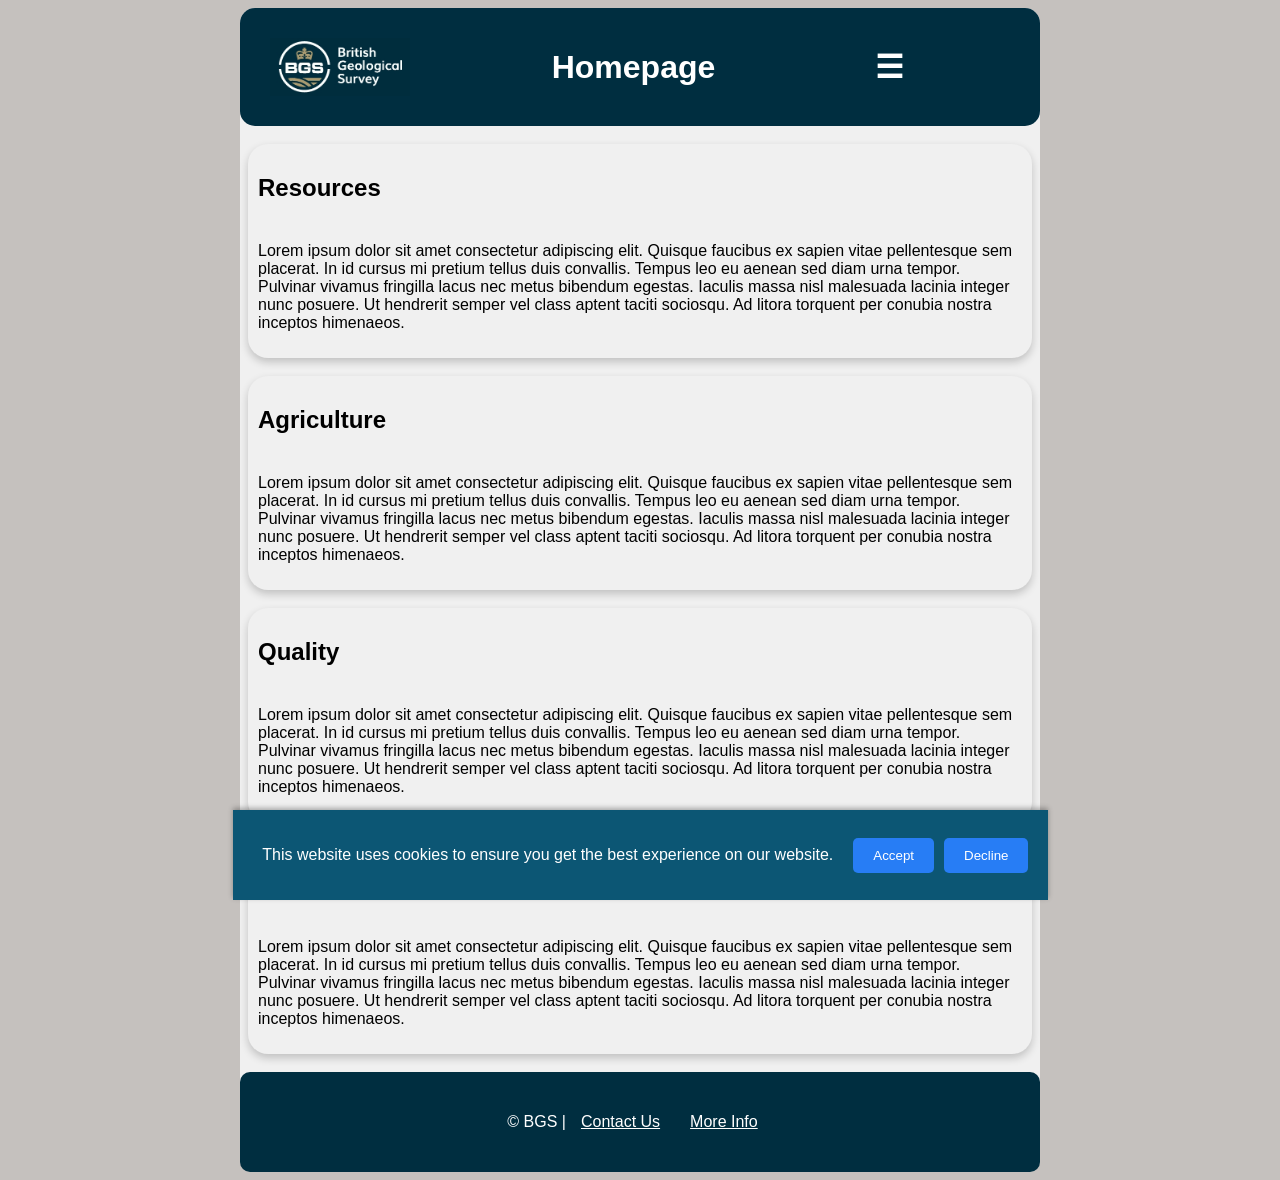
==== index.html @ 1628b3cd "New page that allows for feedback to be sent to my email" ====
<!doctype html>
<html lang="en">
    <head>
        <meta charset="UTF-8" />
        <meta name="viewport" content="width=device-width, initial-scale=1.0" />
        <link rel="preconnect" href="https://fonts.googleapis.com" />
        <link rel="preconnect" href="https://fonts.gstatic.com" crossorigin />
        <link
            href="https://fonts.googleapis.com/css2?family=Libre+Baskerville:ital,wght@0,400..700;1,400..700&display=swap"
            rel="stylesheet"
        />
        <link

        />
        <link rel="stylesheet" href="stylesheet/index.css" />
        <title>Ground Conditions</title>
    </head>
    <body>
        <main>
            <div id="scrollfollow">
                <div id="header">
                    <img id="smallLogo" src="images/bgsLogoCompact.png" alt="The BGSLogo" />
                    <img id="logo" src="images/bgsLogo.jpeg" alt="The BGSLogo" />
                    <h1>Homepage</h1>
                    <label for='menu' tabindex="0">
                        ☰
                    </label>
                </div>
                <nav>
                    <input id='menu' type='checkbox' />
                    <div id="nav-links">
                        <a href="index.html"></a>
                        <a href="resources.html"></a>
                        <a href="agriculture.html"></a>
                        <a href="quality.html"></a>
                        <a href="impacts.html"></a>
                        <a href="feedback.html"></a>
                    </div>
                </nav>
            </div>
            <br />
            <div id="resources">
                <h2>Resources</h2>
                <p>
                </p>
            </div>
            <br />
            <div id="agriculture">
                <h2>Agriculture</h2>
                <p>
                </p>
            </div>
            <br>
            <div id="quality">
                <h2>Quality</h2>
                <p>
                </p>
            </div>
            <br />
            <div id="impacts">
                <h2>Impacts</h2>
                <p>
                </p>
            </div>
            <br />
            <div id="footer">
                <footer>
                    <p>
                        &copy; BGS | <a href="">Contact Us</a>
                        <a href="">More Info</a>
                    </p>
                </footer>
            </div>
            <div id="cookieBanner">
                <p>This website uses cookies to ensure you get the best experience on our website.</p>
                <button id="acceptCookies">Accept</button>
                <button id="declineCookies">Decline</button>
            </div>
        </main>
        <script src="JS/index.js"></script>
    </body>
</html>
---- stylesheet/index.css ----
:root {
    --blue: #277df5;
    --red: #f52727;
    --green: #1e6e2d;
    --yellow: #e1ed4a;
    --light-blue: #4ae2ed;
    --black: #000000;
    --white: #ffffff;
    --orange: #ff7700;
    --brown: #8a4203;
    --primary-background: #6d8a66;
    --secondary-background: #c5c1be;
    --tertiary-background: #0c5674;
    --primary-foreground: #f7f7f7;
    --secondary-foreground: #000000;
    --tertiary-foreground: #294d3a;
    --stone: #AD9C70;
    --earth:  #002E40;
}
@font-face {
    font-family: "Aileron";
    src: url("aileron.light.otf") format("truetype");
    font-weight: normal;
    font-style: normal;
}

#smallLogo{
    display: none;
}

#logo {
    width: 140px;
    height: auto;
    padding: 30px;
    margin-right: 14%;
    margin-left: 10%;
}

nav > a {
    display: none;
}

nav{
    border: none;
}
#nav-links{
    display: none;
    flex-direction: column;
}
nav input[type='checkbox']:checked ~ #nav-links {
    display: flex;
    padding: 2px;
    border: solid;
    width: 70%;
}
label {
    font-size: 2rem;
    text-align: right;
    display: block;
    padding: 0.5em;
    line-height: 1.6em;
    align-self: center;
    margin-left: 18%;
    margin-right: 25%;
    cursor: pointer;
}

body{
    background-color: var(--secondary-background);
}

main {
    font-family: "Aileron", sans-serif;
}

#header {
    font-optical-sizing: auto;
    font-weight: 600;
    font-style: normal;
    display: flex;
    justify-content: center;
    align-items: center;
    font-size: 1rem;
}

nav {

    display: flex;
    justify-content: center;
    align-items: center;
    font-size: 1.2rem;
}

a {
    padding: 15px;
}

a:hover {
    background-color: lightgrey;
    font-size: 18px;
}

main {
    width: 800px;
    margin: 0 auto;
    background-color: #f0f0f0;
    box-sizing: border-box;
    border-radius: 15px;
}

p {
    display: flex;
    justify-content: left;
    align-items: center;
    padding: 10px;
}

h2 {
    padding: 10px;
}

h3 {
    padding: 10px;
}

main {
    display: flex;
    flex-direction: column;
    flex-wrap: wrap;
    justify-content: flex-start;
    flex: 1;
}

nav {
    flex-wrap: nowrap;
    justify-content: space-evenly;
}

summary {
    padding: 15px;
    font-size: 1.5rem;
    font-weight: bold;
    background: #eee;
    cursor: pointer;
}

summary::-webkit-details-marker {
    display: none;
}

summary::after {
    content: "➕";
    float: right;
    transition: transform 0.3s ease;
}

details[open] summary::after {
    content: "➖";
}

#resources,
#agriculture,
#quality,
#impacts {
    box-shadow: 0 4px 8px rgba(0, 0, 0, 0.2);
    border-radius: 20px;
}

details {
    box-shadow: 0 4px 8px rgba(0, 0, 0, 0.2);
    border-radius: 20px;
    width: 100%;
    align-items: center;
    justify-content: center;
}

details:hover {
    color: rgb(87, 83, 83);
}

#r-overview,
#a-overview,
#q-overview,
#i-overview {
    box-shadow: 0 4px 8px rgba(0, 0, 0, 0.2);
    border-radius: 15px;
    width: 100%;
}

#polutants {
    box-shadow: 0 4px 8px rgba(0, 0, 0, 0.2);
    border-radius: 15px;
    width: 100%;
}

#custom-line {
    width: 100%;
    height: 2px;
    background-color: #000;
}

#building {
    box-shadow: 0 4px 8px rgba(0, 0, 0, 0.2);
    border-radius: 15px;
    width: 100%;
    justify-content: center;
}

#mining {
    box-shadow: 0 4px 8px rgba(0, 0, 0, 0.2);
    border-radius: 15px;
    width: 100%;
}

#safety-1 {
    box-shadow: 0 4px 8px rgba(0, 0, 0, 0.2);
    border-radius: 15px;
    width: 100%;
}

#safety-2 {
    box-shadow: 0 4px 8px rgba(0, 0, 0, 0.2);
    border-radius: 15px;
    width: 100%;
}

#solutions {
    box-shadow: 0 4px 8px rgba(0, 0, 0, 0.2);
    border-radius: 15px;
    width: 100%;
}

nav #menu {
    display: none;
}

nav input[type='checkbox']:checked ~ a {
    display: flex;
}

#scrollfollow {
    position: sticky;
    top: 0;
    background-color: var(--earth);
    border-radius: 15px;
}

@media (max-width: 800px) {
    p {
        font-size: 18px;
    }
    main {
        width: 100%;
        padding: 0px;
    }
}

@media (max-width: 740px) {
    label {
        margin-left: 18%;
        margin-right: 25%;
    }

    #logo {
        margin-right: 9%;
        margin-left: 15%;
    }
}

@media (max-width: 650px) {
    label {
        margin-left: 15%;
        margin-right: 30%;
    }

    #logo {
        margin-right: 5%;
        margin-left: 18%;
    }
}

@media (max-width: 570px) {
    label {
        margin-left: 15%;
        margin-right: 30%;
    }

    #logo {
        margin-right: 2%;
        margin-left: 20%;
    }
}

@media (max-width: 525px) {
    label {
        margin-left: 10%;
        margin-right: 60%;
    }

    #logo {
        margin-right: 0%;
        margin-left: 50%;
    }
}

@media (max-width: 520px) {
    nav > a {
        display: none;
    }
    p {
        font-size: 20px;
        padding: 5px;
    }
    a {
        font-size: 1.5rem;
    }
    h1 {
        font-size: 2rem;
    }
    h2 {
        font-size: 1.8rem;
    }
    nav{
        border: none;
    }
    #nav-links{
        display: none;
        flex-direction: column;
    }
    nav input[type='checkbox']:checked ~ #nav-links {
        display: flex;
        padding: 2px;
        border: solid;
        width: 70%;
    }
    nav label {
        font-size: 2rem;
        text-align: right;
        display: block;
        padding: 0.5em;
        line-height: 1.6em;
        align-self: center;
    }
}

@media (max-width: 480px) {
    label {
        margin-left: 10%;
        margin-right: 70%;
    }

    #logo{
        display: none;
    }
    #smallLogo {
        display: flex;
        width: 65px;
        height: auto;
        padding: 30px;
        margin-right: 8%;
        margin-left: 60%;
    }
}

@media (max-width: 430px) {
    label {
        margin-left: 8%;
        margin-right: 75%;
    }

    #smallLogo {
        margin-right: 5%;
        margin-left: 65%;
    }
}

main{
    color: var(--white);
}

a {
    color: var(--white);
}

@media (max-width: 400px) {
    label {
        margin-left: 0%;
        margin-right: 80%;
    }

    #smallLogo {
        margin-right: 0%;
        margin-left: 70%;
    }
}

@media (max-width: 375px) {
    label {
        margin-left: 5%;
        margin-right: 90%;
    }

    #smallLogo {
        width: 50px;
        margin-right: 0%;
        margin-left: 80%;
    }
}

@media (max-width: 360px) {
    label {
        margin-left: 0%;
        margin-right: 90%;
    }

    #smallLogo {
        margin-right: 0%;
        margin-left: 80%;
    }
}

main{
    color: var(--white);
}

a {
    color: var(--white);
}

#r-overview,
#a-overview,
#q-overview,
#i-overview,
#resources,
#agriculture,
#quality,
#impacts,
#polutants,
#building,
#mining,
#safety-1,
#safety-2,
#solutions,
#r-dropdowns {
    width: 98%;;
    margin: 0 auto;
    background-color: #f0f0f0;
    color: var(--black);
}

#footer {
    display: flex;
    justify-content: center;
    background-color: var(--earth);
    border-radius: 10px;
}

#cookieBanner {
    position: fixed;
    bottom: 0;
    left: 18.2%;
    width: 62.1%;
    background-color: var(--tertiary-background);
    color: var(--white);
    display: flex;
    justify-content: center;
    align-items: center;
    padding: 10px;
    box-shadow: 0 -2px 5px rgba(0, 0, 0, 0.3);
}

#cookieBanner button {
    background-color: var(--blue);
    color: var(--white);
    border: none;
    padding: 10px 20px;
    margin-left: 10px;
    cursor: pointer;
    border-radius: 5px;
}

form {
    display: flex;
    flex-direction: column;
    align-items: center;
    justify-content: center;
    padding: 20px;
    color: var(--black);
}
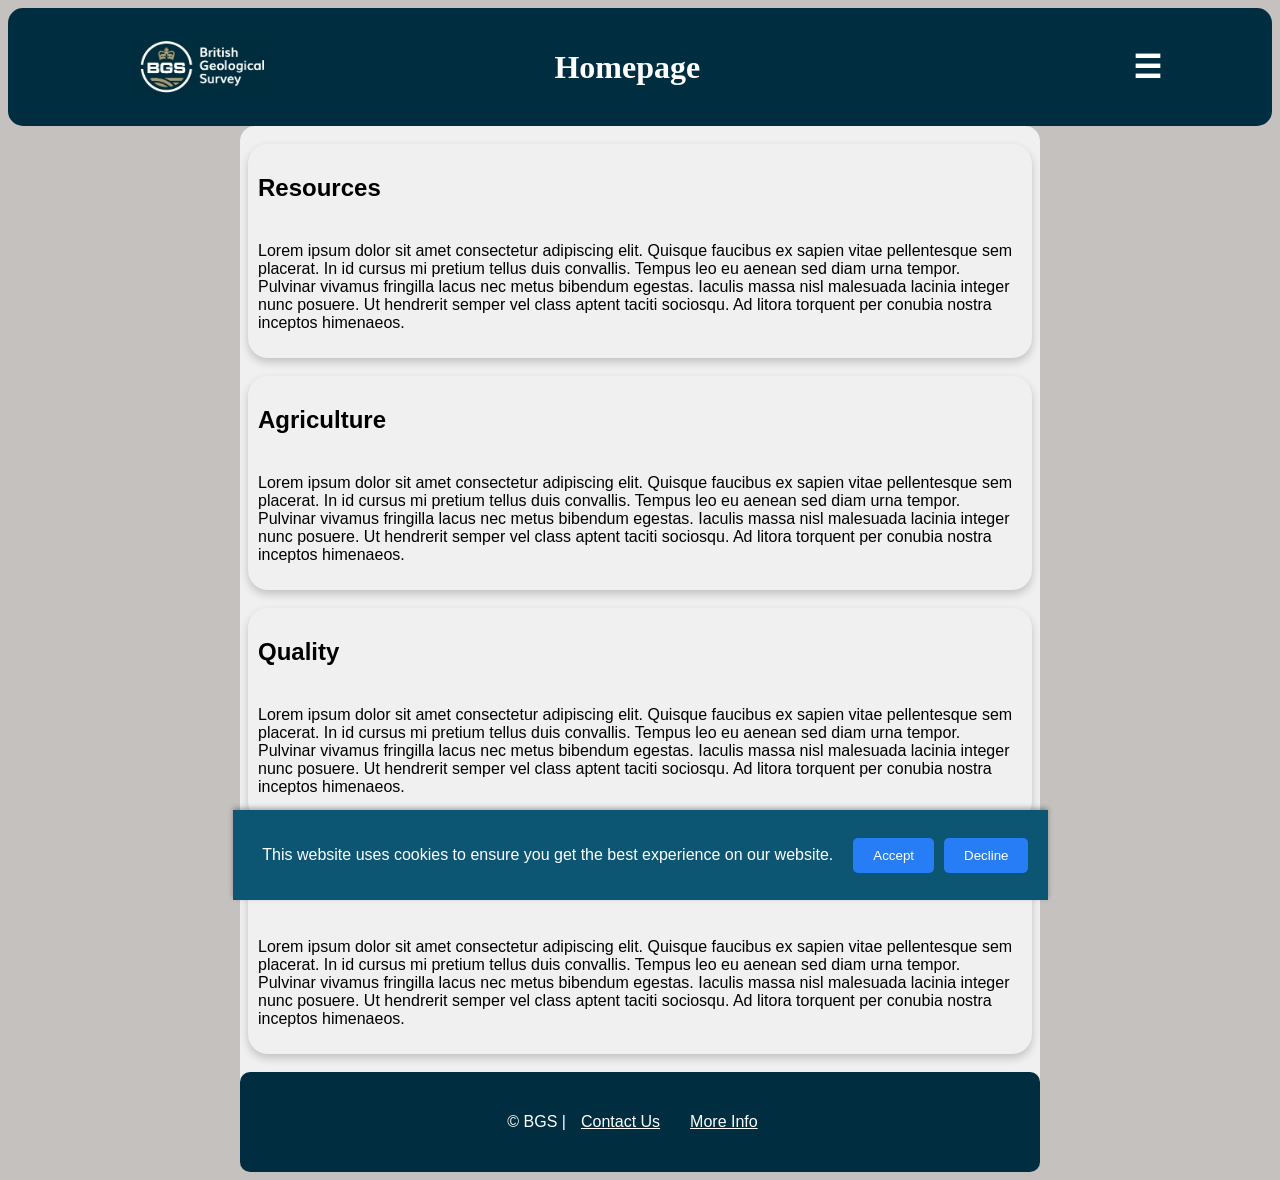
==== commit de9bcb2a: "Wide navigation bar" ====
--- a/index.html
+++ b/index.html
@@ -16,28 +16,28 @@
         <title>Ground Conditions</title>
     </head>
     <body>
+        <div id="scrollfollow">
+            <div id="header">
+                <img id="smallLogo" src="images/bgsLogoCompact.png" alt="The BGSLogo" />
+                <img id="logo" src="images/bgsLogo.jpeg" alt="The BGSLogo" />
+                <h1>Homepage</h1>
+                <label for='menu' tabindex="0">
+                    ☰
+                </label>
+            </div>
+            <nav>
+                <input id='menu' type='checkbox' />
+                <div id="nav-links">
+                    <a href="index.html"></a>
+                    <a href="resources.html"></a>
+                    <a href="agriculture.html"></a>
+                    <a href="quality.html"></a>
+                    <a href="impacts.html"></a>
+                    <a href="feedback.html"></a>
+                </div>
+            </nav>
+        </div>
         <main>
-            <div id="scrollfollow">
-                <div id="header">
-                    <img id="smallLogo" src="images/bgsLogoCompact.png" alt="The BGSLogo" />
-                    <img id="logo" src="images/bgsLogo.jpeg" alt="The BGSLogo" />
-                    <h1>Homepage</h1>
-                    <label for='menu' tabindex="0">
-                        ☰
-                    </label>
-                </div>
-                <nav>
-                    <input id='menu' type='checkbox' />
-                    <div id="nav-links">
-                        <a href="index.html"></a>
-                        <a href="resources.html"></a>
-                        <a href="agriculture.html"></a>
-                        <a href="quality.html"></a>
-                        <a href="impacts.html"></a>
-                        <a href="feedback.html"></a>
-                    </div>
-                </nav>
-            </div>
             <br />
             <div id="resources">
                 <h2>Resources</h2>
--- a/stylesheet/index.css
+++ b/stylesheet/index.css
@@ -32,8 +32,8 @@
     width: 140px;
     height: auto;
     padding: 30px;
-    margin-right: 14%;
-    margin-left: 10%;
+    margin-right: 20%;
+    margin-left: 20%;
 }
 
 nav > a {
@@ -60,8 +60,8 @@
     padding: 0.5em;
     line-height: 1.6em;
     align-self: center;
-    margin-left: 18%;
-    margin-right: 25%;
+    margin-left: 33%;
+    margin-right: 20%;
     cursor: pointer;
 }
 
@@ -74,6 +74,7 @@
 }
 
 #header {
+    color: var(--white);
     font-optical-sizing: auto;
     font-weight: 600;
     font-style: normal;
@@ -84,7 +85,6 @@
 }
 
 nav {
-
     display: flex;
     justify-content: center;
     align-items: center;
@@ -96,7 +96,6 @@
 }
 
 a:hover {
-    background-color: lightgrey;
     font-size: 18px;
 }
 
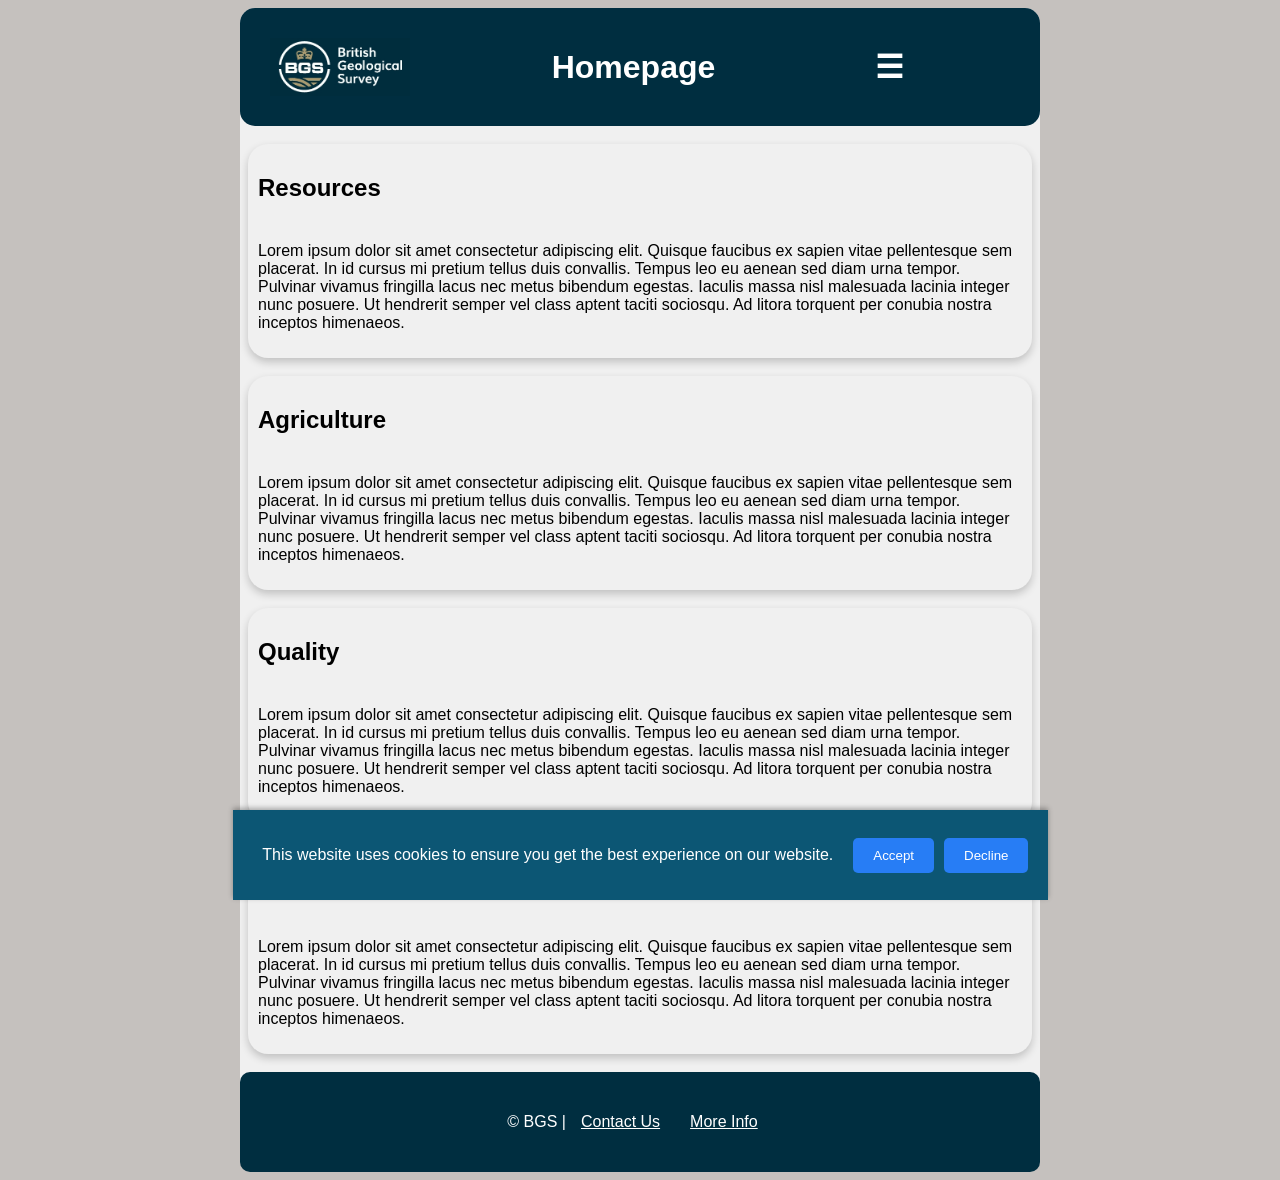
==== commit 78c08913: "Merge pull request #28 from Jackmcsnoop/Cookie-banner Cookie banner" ====
--- a/index.html
+++ b/index.html
@@ -16,28 +16,27 @@
         <title>Ground Conditions</title>
     </head>
     <body>
-        <div id="scrollfollow">
-            <div id="header">
-                <img id="smallLogo" src="images/bgsLogoCompact.png" alt="The BGSLogo" />
-                <img id="logo" src="images/bgsLogo.jpeg" alt="The BGSLogo" />
-                <h1>Homepage</h1>
-                <label for='menu' tabindex="0">
-                    ☰
-                </label>
+        <main>
+            <div id="scrollfollow">
+                <div id="header">
+                    <img id="smallLogo" src="images/bgsLogoCompact.png" alt="The BGSLogo" />
+                    <img id="logo" src="images/bgsLogo.jpeg" alt="The BGSLogo" />
+                    <h1>Homepage</h1>
+                    <label for='menu' tabindex="0">
+                        ☰
+                    </label>
+                </div>
+                <nav>
+                    <input id='menu' type='checkbox' />
+                    <div id="nav-links">
+                        <a href="index.html"></a>
+                        <a href="resources.html"></a>
+                        <a href="agriculture.html"></a>
+                        <a href="quality.html"></a>
+                        <a href="impacts.html"></a>
+                    </div>
+                </nav>
             </div>
-            <nav>
-                <input id='menu' type='checkbox' />
-                <div id="nav-links">
-                    <a href="index.html"></a>
-                    <a href="resources.html"></a>
-                    <a href="agriculture.html"></a>
-                    <a href="quality.html"></a>
-                    <a href="impacts.html"></a>
-                    <a href="feedback.html"></a>
-                </div>
-            </nav>
-        </div>
-        <main>
             <br />
             <div id="resources">
                 <h2>Resources</h2>
--- a/stylesheet/index.css
+++ b/stylesheet/index.css
@@ -32,8 +32,8 @@
     width: 140px;
     height: auto;
     padding: 30px;
-    margin-right: 20%;
-    margin-left: 20%;
+    margin-right: 14%;
+    margin-left: 10%;
 }
 
 nav > a {
@@ -60,8 +60,8 @@
     padding: 0.5em;
     line-height: 1.6em;
     align-self: center;
-    margin-left: 33%;
-    margin-right: 20%;
+    margin-left: 18%;
+    margin-right: 25%;
     cursor: pointer;
 }
 
@@ -74,7 +74,6 @@
 }
 
 #header {
-    color: var(--white);
     font-optical-sizing: auto;
     font-weight: 600;
     font-style: normal;
@@ -85,6 +84,7 @@
 }
 
 nav {
+
     display: flex;
     justify-content: center;
     align-items: center;
@@ -96,6 +96,7 @@
 }
 
 a:hover {
+    background-color: lightgrey;
     font-size: 18px;
 }
 
@@ -477,12 +478,3 @@
     cursor: pointer;
     border-radius: 5px;
 }
-
-form {
-    display: flex;
-    flex-direction: column;
-    align-items: center;
-    justify-content: center;
-    padding: 20px;
-    color: var(--black);
-}
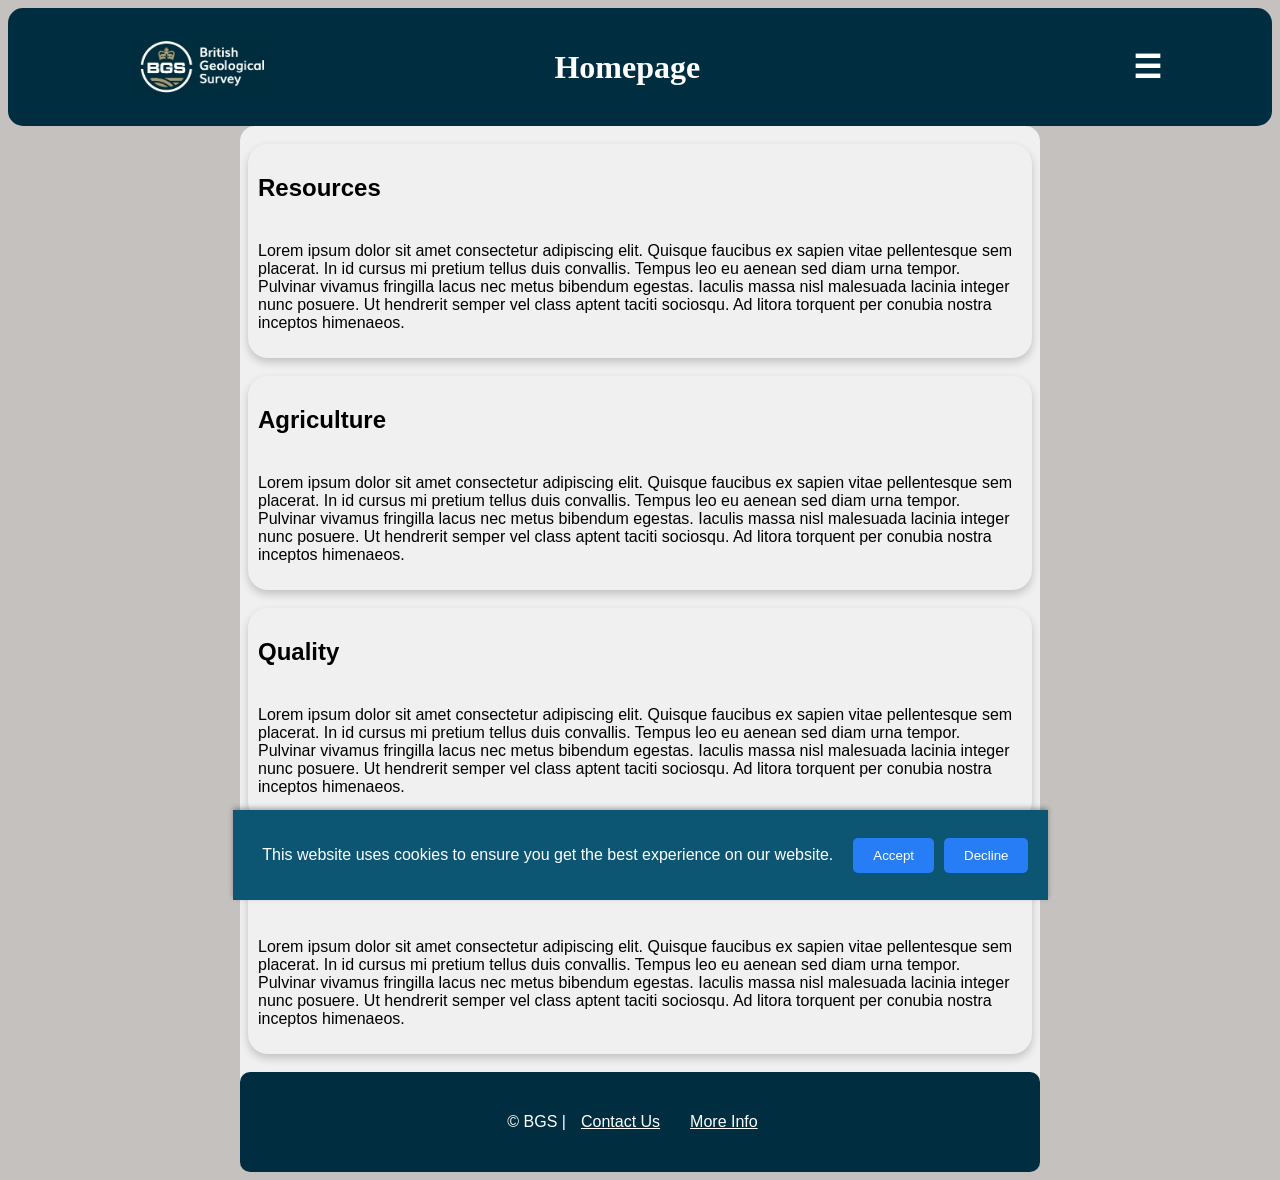
==== commit 454f85e2: "Merge pull request #29 from Jackmcsnoop/Feedback-page Feedback page" ====
--- a/index.html
+++ b/index.html
@@ -16,27 +16,28 @@
         <title>Ground Conditions</title>
     </head>
     <body>
+        <div id="scrollfollow">
+            <div id="header">
+                <img id="smallLogo" src="images/bgsLogoCompact.png" alt="The BGSLogo" />
+                <img id="logo" src="images/bgsLogo.jpeg" alt="The BGSLogo" />
+                <h1>Homepage</h1>
+                <label for='menu' tabindex="0">
+                    ☰
+                </label>
+            </div>
+            <nav>
+                <input id='menu' type='checkbox' />
+                <div id="nav-links">
+                    <a href="index.html"></a>
+                    <a href="resources.html"></a>
+                    <a href="agriculture.html"></a>
+                    <a href="quality.html"></a>
+                    <a href="impacts.html"></a>
+                    <a href="feedback.html"></a>
+                </div>
+            </nav>
+        </div>
         <main>
-            <div id="scrollfollow">
-                <div id="header">
-                    <img id="smallLogo" src="images/bgsLogoCompact.png" alt="The BGSLogo" />
-                    <img id="logo" src="images/bgsLogo.jpeg" alt="The BGSLogo" />
-                    <h1>Homepage</h1>
-                    <label for='menu' tabindex="0">
-                        ☰
-                    </label>
-                </div>
-                <nav>
-                    <input id='menu' type='checkbox' />
-                    <div id="nav-links">
-                        <a href="index.html"></a>
-                        <a href="resources.html"></a>
-                        <a href="agriculture.html"></a>
-                        <a href="quality.html"></a>
-                        <a href="impacts.html"></a>
-                    </div>
-                </nav>
-            </div>
             <br />
             <div id="resources">
                 <h2>Resources</h2>
--- a/stylesheet/index.css
+++ b/stylesheet/index.css
@@ -32,8 +32,8 @@
     width: 140px;
     height: auto;
     padding: 30px;
-    margin-right: 14%;
-    margin-left: 10%;
+    margin-right: 20%;
+    margin-left: 20%;
 }
 
 nav > a {
@@ -60,8 +60,8 @@
     padding: 0.5em;
     line-height: 1.6em;
     align-self: center;
-    margin-left: 18%;
-    margin-right: 25%;
+    margin-left: 33%;
+    margin-right: 20%;
     cursor: pointer;
 }
 
@@ -74,6 +74,7 @@
 }
 
 #header {
+    color: var(--white);
     font-optical-sizing: auto;
     font-weight: 600;
     font-style: normal;
@@ -84,7 +85,6 @@
 }
 
 nav {
-
     display: flex;
     justify-content: center;
     align-items: center;
@@ -96,7 +96,6 @@
 }
 
 a:hover {
-    background-color: lightgrey;
     font-size: 18px;
 }
 
@@ -478,3 +477,12 @@
     cursor: pointer;
     border-radius: 5px;
 }
+
+form {
+    display: flex;
+    flex-direction: column;
+    align-items: center;
+    justify-content: center;
+    padding: 20px;
+    color: var(--black);
+}
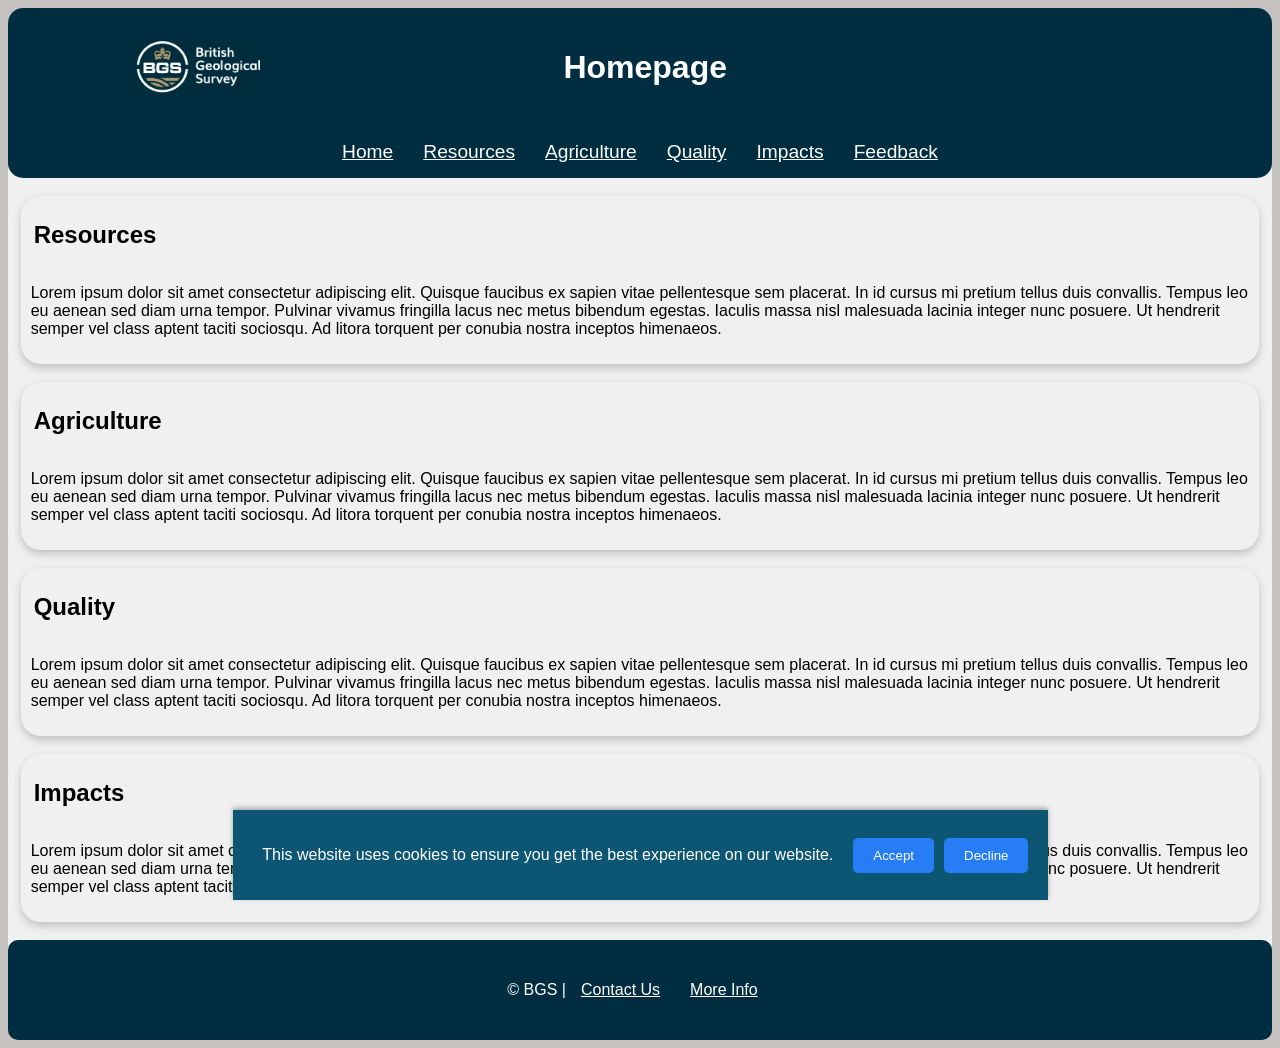
==== commit 4518a304: "Profesional look and feedback page" ====
--- a/index.html
+++ b/index.html
@@ -16,28 +16,28 @@
         <title>Ground Conditions</title>
     </head>
     <body>
-        <div id="scrollfollow">
-            <div id="header">
-                <img id="smallLogo" src="images/bgsLogoCompact.png" alt="The BGSLogo" />
-                <img id="logo" src="images/bgsLogo.jpeg" alt="The BGSLogo" />
-                <h1>Homepage</h1>
-                <label for='menu' tabindex="0">
-                    ☰
-                </label>
+        <main>
+            <div id="scrollfollow">
+                <div id="header">
+                    <img id="smallLogo" src="images/bgsLogoCompact.png" alt="The BGSLogo" />
+                    <img id="logo" src="images/bgsLogo.jpeg" alt="The BGSLogo" />
+                    <h1>Homepage</h1>
+                    <label for='menu' tabindex="0">
+                        ☰
+                    </label>
+                </div>
+                <nav>
+                    <input id='menu' type='checkbox' />
+                    <div id="nav-links">
+                        <a href="index.html"></a>
+                        <a href="resources.html"></a>
+                        <a href="agriculture.html"></a>
+                        <a href="quality.html"></a>
+                        <a href="impacts.html"></a>
+                        <a href="feedback.html"></a>
+                    </div>
+                </nav>
             </div>
-            <nav>
-                <input id='menu' type='checkbox' />
-                <div id="nav-links">
-                    <a href="index.html"></a>
-                    <a href="resources.html"></a>
-                    <a href="agriculture.html"></a>
-                    <a href="quality.html"></a>
-                    <a href="impacts.html"></a>
-                    <a href="feedback.html"></a>
-                </div>
-            </nav>
-        </div>
-        <main>
             <br />
             <div id="resources">
                 <h2>Resources</h2>
--- a/stylesheet/index.css
+++ b/stylesheet/index.css
@@ -32,37 +32,23 @@
     width: 140px;
     height: auto;
     padding: 30px;
+    margin-left: 20%;
     margin-right: 20%;
-    margin-left: 20%;
-}
-
-nav > a {
-    display: none;
-}
-
-nav{
-    border: none;
-}
-#nav-links{
-    display: none;
-    flex-direction: column;
-}
-nav input[type='checkbox']:checked ~ #nav-links {
-    display: flex;
-    padding: 2px;
-    border: solid;
-    width: 70%;
-}
-label {
-    font-size: 2rem;
-    text-align: right;
-    display: block;
-    padding: 0.5em;
-    line-height: 1.6em;
-    align-self: center;
-    margin-left: 33%;
-    margin-right: 20%;
-    cursor: pointer;
+}
+
+h1 {
+    margin-left: 6%;
+    margin-right: 56%;
+}
+
+#header {
+    text-align: center;
+}
+
+#nav-links {
+    display: flex;
+    justify-content: space-evenly;
+    align-items: center;
 }
 
 body{
@@ -71,6 +57,10 @@
 
 main {
     font-family: "Aileron", sans-serif;
+}
+
+label {
+    display: none;
 }
 
 #header {
@@ -100,7 +90,6 @@
 }
 
 main {
-    width: 800px;
     margin: 0 auto;
     background-color: #f0f0f0;
     box-sizing: border-box;
@@ -115,7 +104,9 @@
 }
 
 h2 {
-    padding: 10px;
+    font-size: 1.5rem;
+    padding: 5px;
+    margin-left: 8px;
 }
 
 h3 {
@@ -254,71 +245,39 @@
     }
 }
 
-@media (max-width: 740px) {
-    label {
-        margin-left: 18%;
-        margin-right: 25%;
-    }
-
-    #logo {
-        margin-right: 9%;
-        margin-left: 15%;
-    }
-}
-
-@media (max-width: 650px) {
-    label {
-        margin-left: 15%;
-        margin-right: 30%;
-    }
-
-    #logo {
+@media (max-width: 1300px) {
+    #logo {
+        margin-right: 15%;
+        margin-left: 20%;
+    }
+}
+
+@media (max-width: 1000px) {
+    label {
+        margin-left: 28%;
+        margin-right: 35%;
+    }
+
+    #logo {
+        margin-right: 10%;
+        margin-left: 20%;
+    }
+}
+
+@media (max-width: 800px) {
+    label {
+        margin-left: -40%;
         margin-right: 5%;
-        margin-left: 18%;
-    }
-}
-
-@media (max-width: 570px) {
-    label {
-        margin-left: 15%;
-        margin-right: 30%;
-    }
-
-    #logo {
-        margin-right: 2%;
-        margin-left: 20%;
-    }
-}
-
-@media (max-width: 525px) {
-    label {
-        margin-left: 10%;
-        margin-right: 60%;
     }
 
     #logo {
         margin-right: 0%;
-        margin-left: 50%;
-    }
-}
-
-@media (max-width: 520px) {
+        margin-left: 0%;
+    }
     nav > a {
         display: none;
     }
-    p {
-        font-size: 20px;
-        padding: 5px;
-    }
-    a {
-        font-size: 1.5rem;
-    }
-    h1 {
-        font-size: 2rem;
-    }
-    h2 {
-        font-size: 1.8rem;
-    }
+
     nav{
         border: none;
     }
@@ -332,20 +291,82 @@
         border: solid;
         width: 70%;
     }
-    nav label {
+    label {
         font-size: 2rem;
         text-align: right;
         display: block;
         padding: 0.5em;
         line-height: 1.6em;
         align-self: center;
+        cursor: pointer;
+    }
+
+}
+
+@media (max-width: 650px) {
+    label {
+        margin-left: -40%;
+        margin-right: 10%;
+    }
+
+    #logo {
+        margin-right: 0%;
+        margin-left: 0%;
+    }
+}
+
+@media (max-width: 570px) {
+    label {
+        margin-left: -45%;
+        margin-right: 10%;
+    }
+
+    #logo {
+        margin-right: -5%;
+        margin-left: 0%;
+    }
+}
+
+@media (max-width: 525px) {
+    label {
+        margin-left: -50%;
+        margin-right: 8%;
+    }
+
+    #logo {
+        margin-right: -5%;
+        margin-left: 0%;
+    }
+}
+
+@media (max-width: 520px) {
+    p {
+        font-size: 20px;
+        padding: 5px;
+    }
+    a {
+        font-size: 1.5rem;
+    }
+    h1 {
+        font-size: 2rem;
+    }
+    h2 {
+        font-size: 1.8rem;
+    }
+    label {
+        margin-left: -50%;
+        margin-right: 5%;
+    }
+    #logo {
+        margin-right: -10%;
+        margin-left: -8%;
     }
 }
 
 @media (max-width: 480px) {
     label {
-        margin-left: 10%;
-        margin-right: 70%;
+        margin-left: -50%;
+        margin-right: 5%;
     }
 
     #logo{
@@ -356,20 +377,20 @@
         width: 65px;
         height: auto;
         padding: 30px;
+        margin-right: 0%;
+        margin-left: -8%;
+    }
+}
+
+@media (max-width: 430px) {
+    label {
+        margin-left: -50%;
         margin-right: 8%;
-        margin-left: 60%;
-    }
-}
-
-@media (max-width: 430px) {
-    label {
-        margin-left: 8%;
-        margin-right: 75%;
     }
 
     #smallLogo {
-        margin-right: 5%;
-        margin-left: 65%;
+        margin-right: -5%;
+        margin-left: 0%;
     }
 }
 
@@ -383,38 +404,38 @@
 
 @media (max-width: 400px) {
     label {
-        margin-left: 0%;
-        margin-right: 80%;
+        margin-left: -48%;
+        margin-right: 12%;
     }
 
     #smallLogo {
-        margin-right: 0%;
-        margin-left: 70%;
+        margin-right: -5%;
+        margin-left: 5%;
     }
 }
 
 @media (max-width: 375px) {
     label {
-        margin-left: 5%;
-        margin-right: 90%;
+        margin-left: -48%;
+        margin-right: 12%;
     }
 
     #smallLogo {
         width: 50px;
-        margin-right: 0%;
-        margin-left: 80%;
+        margin-right: -5%;
+        margin-left: 5%;
     }
 }
 
 @media (max-width: 360px) {
     label {
-        margin-left: 0%;
-        margin-right: 90%;
+        margin-left: -48%;
+        margin-right: 12%;
     }
 
     #smallLogo {
-        margin-right: 0%;
-        margin-left: 80%;
+        margin-right: -5%;
+        margin-left: 5%;
     }
 }
 
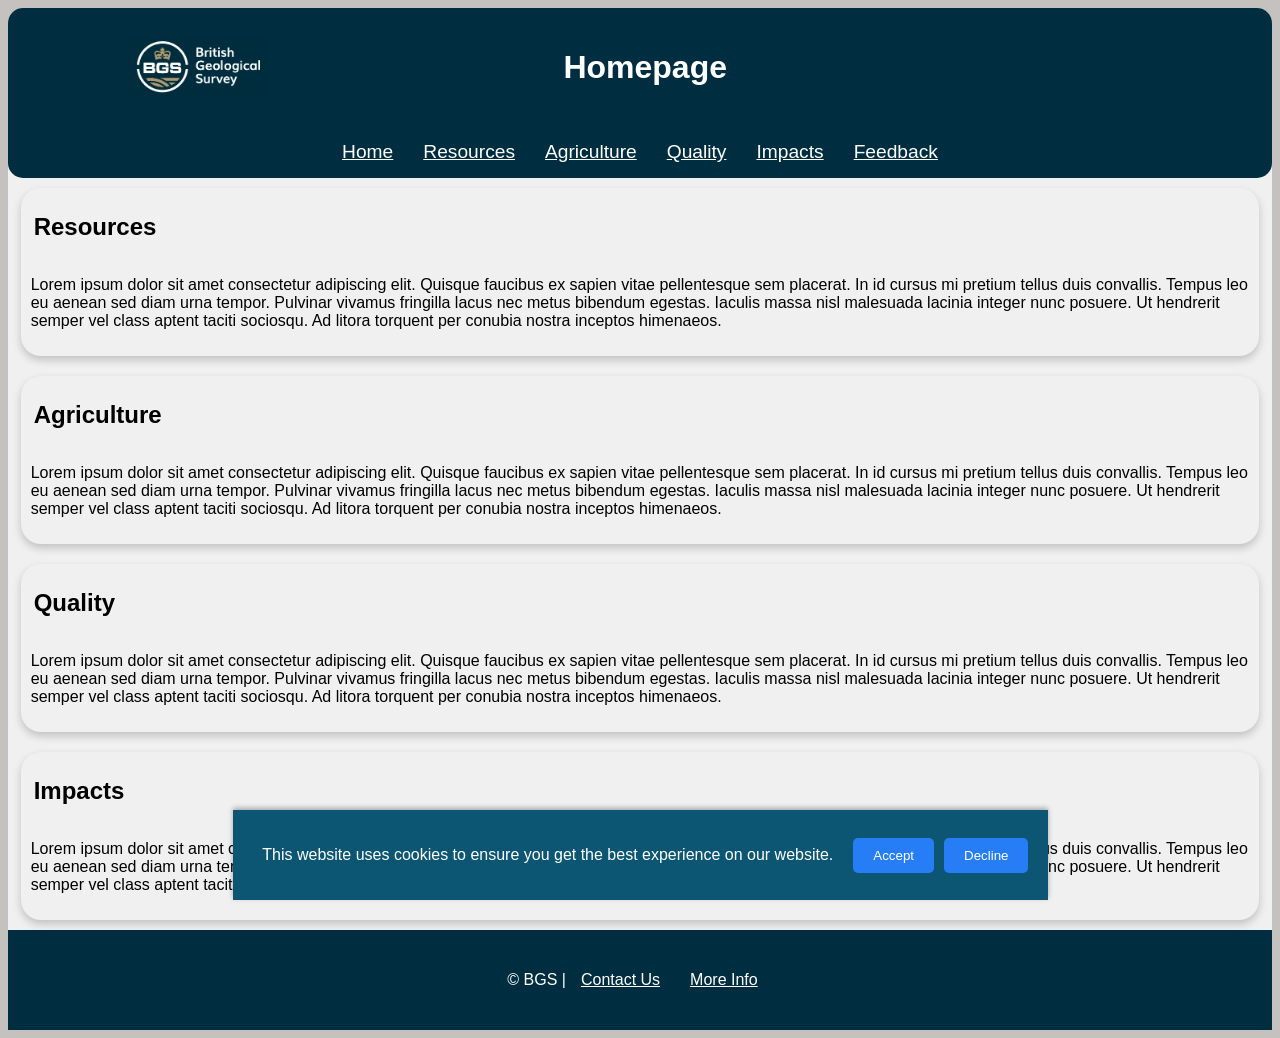
==== commit 8013b8e8: "Fixing issues for pull request" ====
--- a/index.html
+++ b/index.html
@@ -37,32 +37,27 @@
                         <a href="feedback.html"></a>
                     </div>
                 </nav>
-            </div>
-            <br />
+                </div>
             <div id="resources">
                 <h2>Resources</h2>
                 <p>
                 </p>
             </div>
-            <br />
             <div id="agriculture">
                 <h2>Agriculture</h2>
                 <p>
                 </p>
             </div>
-            <br>
             <div id="quality">
                 <h2>Quality</h2>
                 <p>
                 </p>
             </div>
-            <br />
             <div id="impacts">
                 <h2>Impacts</h2>
                 <p>
                 </p>
             </div>
-            <br />
             <div id="footer">
                 <footer>
                     <p>
--- a/stylesheet/index.css
+++ b/stylesheet/index.css
@@ -87,6 +87,7 @@
 
 a:hover {
     font-size: 18px;
+    transition-duration: 1s;
 }
 
 main {
@@ -162,6 +163,8 @@
     width: 100%;
     align-items: center;
     justify-content: center;
+    margin-top: 5px;
+    margin-bottom: 5px;
 }
 
 details:hover {
@@ -464,6 +467,8 @@
 #r-dropdowns {
     width: 98%;;
     margin: 0 auto;
+    margin-top: 10px;
+    margin-bottom: 10px;
     background-color: #f0f0f0;
     color: var(--black);
 }
@@ -472,7 +477,6 @@
     display: flex;
     justify-content: center;
     background-color: var(--earth);
-    border-radius: 10px;
 }
 
 #cookieBanner {
@@ -507,3 +511,17 @@
     padding: 20px;
     color: var(--black);
 }
+
+form label {
+    display: flex;
+}
+
+form textarea {
+    margin-bottom: 8px;
+    width: 220px;
+}
+
+#name,
+#email {
+    width: 220px;
+}
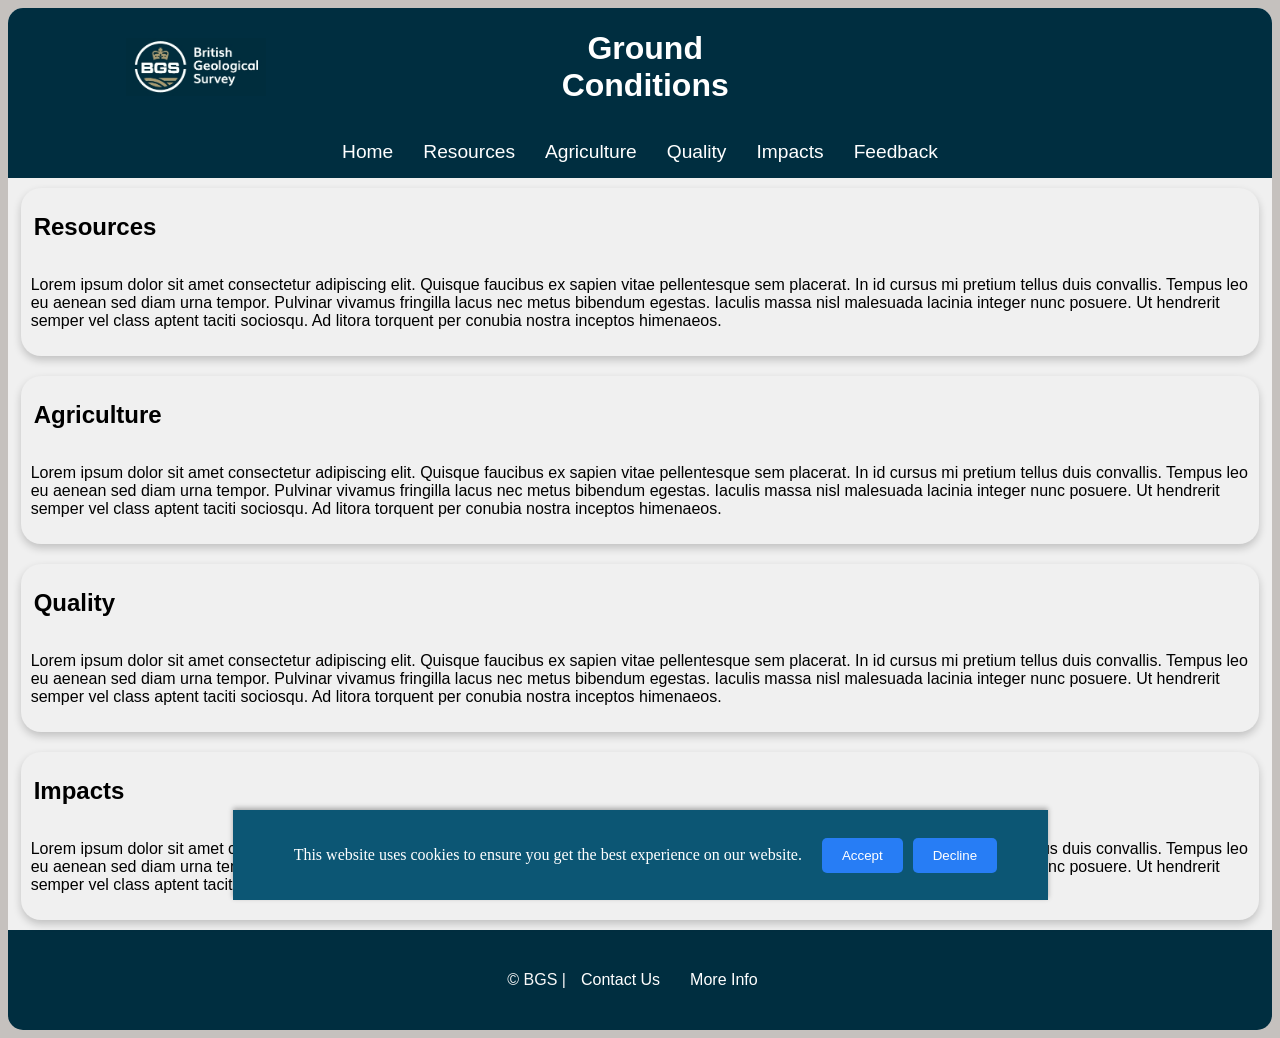
==== commit ea8cf6a2: "UI updated on all pages" ====
--- a/index.html
+++ b/index.html
@@ -9,9 +9,7 @@
             href="https://fonts.googleapis.com/css2?family=Libre+Baskerville:ital,wght@0,400..700;1,400..700&display=swap"
             rel="stylesheet"
         />
-        <link
-
-        />
+        <link />
         <link rel="stylesheet" href="stylesheet/index.css" />
         <title>Ground Conditions</title>
     </head>
@@ -19,15 +17,21 @@
         <main>
             <div id="scrollfollow">
                 <div id="header">
-                    <img id="smallLogo" src="images/bgsLogoCompact.png" alt="The BGSLogo" />
-                    <img id="logo" src="images/bgsLogo.jpeg" alt="The BGSLogo" />
-                    <h1>Homepage</h1>
-                    <label for='menu' tabindex="0">
-                        ☰
-                    </label>
+                    <img
+                        id="smallLogo"
+                        src="images/bgsLogoCompact.png"
+                        alt="The BGSLogo"
+                    />
+                    <img
+                        id="logo"
+                        src="images/bgsLogo.jpeg"
+                        alt="The BGSLogo"
+                    />
+                    <h1>Ground Conditions</h1>
+                    <label for="menu" tabindex="0"> ☰ </label>
                 </div>
                 <nav>
-                    <input id='menu' type='checkbox' />
+                    <input id="menu" type="checkbox" />
                     <div id="nav-links">
                         <a href="index.html"></a>
                         <a href="resources.html"></a>
@@ -37,41 +41,40 @@
                         <a href="feedback.html"></a>
                     </div>
                 </nav>
-                </div>
+            </div>
             <div id="resources">
                 <h2>Resources</h2>
-                <p>
-                </p>
+                <p></p>
             </div>
             <div id="agriculture">
                 <h2>Agriculture</h2>
-                <p>
-                </p>
+                <p></p>
             </div>
             <div id="quality">
                 <h2>Quality</h2>
-                <p>
-                </p>
+                <p></p>
             </div>
             <div id="impacts">
                 <h2>Impacts</h2>
-                <p>
-                </p>
-            </div>
-            <div id="footer">
-                <footer>
-                    <p>
-                        &copy; BGS | <a href="">Contact Us</a>
-                        <a href="">More Info</a>
-                    </p>
-                </footer>
-            </div>
-            <div id="cookieBanner">
-                <p>This website uses cookies to ensure you get the best experience on our website.</p>
-                <button id="acceptCookies">Accept</button>
-                <button id="declineCookies">Decline</button>
+                <p></p>
             </div>
         </main>
+        <div id="cookieBanner">
+            <p>
+                This website uses cookies to ensure you get the best experience
+                on our website.
+            </p>
+            <button id="acceptCookies">Accept</button>
+            <button id="declineCookies">Decline</button>
+        </div>
+        <div id="footer">
+            <footer>
+                <p>
+                    &copy; BGS | <a href="">Contact Us</a>
+                    <a href="">More Info</a>
+                </p>
+            </footer>
+        </div>
         <script src="JS/index.js"></script>
     </body>
 </html>
--- a/stylesheet/index.css
+++ b/stylesheet/index.css
@@ -83,18 +83,19 @@
 
 a {
     padding: 15px;
+    text-decoration: none;
 }
 
 a:hover {
-    font-size: 18px;
-    transition-duration: 1s;
+    text-decoration: underline;
+    transition-duration: 4s;
 }
 
 main {
     margin: 0 auto;
     background-color: #f0f0f0;
     box-sizing: border-box;
-    border-radius: 15px;
+    border-radius: 15px 15px 0px 0px;
 }
 
 p {
@@ -133,7 +134,7 @@
     font-weight: bold;
     background: #eee;
     cursor: pointer;
-}
+} 
 
 summary::-webkit-details-marker {
     display: none;
@@ -235,211 +236,7 @@
     position: sticky;
     top: 0;
     background-color: var(--earth);
-    border-radius: 15px;
-}
-
-@media (max-width: 800px) {
-    p {
-        font-size: 18px;
-    }
-    main {
-        width: 100%;
-        padding: 0px;
-    }
-}
-
-@media (max-width: 1300px) {
-    #logo {
-        margin-right: 15%;
-        margin-left: 20%;
-    }
-}
-
-@media (max-width: 1000px) {
-    label {
-        margin-left: 28%;
-        margin-right: 35%;
-    }
-
-    #logo {
-        margin-right: 10%;
-        margin-left: 20%;
-    }
-}
-
-@media (max-width: 800px) {
-    label {
-        margin-left: -40%;
-        margin-right: 5%;
-    }
-
-    #logo {
-        margin-right: 0%;
-        margin-left: 0%;
-    }
-    nav > a {
-        display: none;
-    }
-
-    nav{
-        border: none;
-    }
-    #nav-links{
-        display: none;
-        flex-direction: column;
-    }
-    nav input[type='checkbox']:checked ~ #nav-links {
-        display: flex;
-        padding: 2px;
-        border: solid;
-        width: 70%;
-    }
-    label {
-        font-size: 2rem;
-        text-align: right;
-        display: block;
-        padding: 0.5em;
-        line-height: 1.6em;
-        align-self: center;
-        cursor: pointer;
-    }
-
-}
-
-@media (max-width: 650px) {
-    label {
-        margin-left: -40%;
-        margin-right: 10%;
-    }
-
-    #logo {
-        margin-right: 0%;
-        margin-left: 0%;
-    }
-}
-
-@media (max-width: 570px) {
-    label {
-        margin-left: -45%;
-        margin-right: 10%;
-    }
-
-    #logo {
-        margin-right: -5%;
-        margin-left: 0%;
-    }
-}
-
-@media (max-width: 525px) {
-    label {
-        margin-left: -50%;
-        margin-right: 8%;
-    }
-
-    #logo {
-        margin-right: -5%;
-        margin-left: 0%;
-    }
-}
-
-@media (max-width: 520px) {
-    p {
-        font-size: 20px;
-        padding: 5px;
-    }
-    a {
-        font-size: 1.5rem;
-    }
-    h1 {
-        font-size: 2rem;
-    }
-    h2 {
-        font-size: 1.8rem;
-    }
-    label {
-        margin-left: -50%;
-        margin-right: 5%;
-    }
-    #logo {
-        margin-right: -10%;
-        margin-left: -8%;
-    }
-}
-
-@media (max-width: 480px) {
-    label {
-        margin-left: -50%;
-        margin-right: 5%;
-    }
-
-    #logo{
-        display: none;
-    }
-    #smallLogo {
-        display: flex;
-        width: 65px;
-        height: auto;
-        padding: 30px;
-        margin-right: 0%;
-        margin-left: -8%;
-    }
-}
-
-@media (max-width: 430px) {
-    label {
-        margin-left: -50%;
-        margin-right: 8%;
-    }
-
-    #smallLogo {
-        margin-right: -5%;
-        margin-left: 0%;
-    }
-}
-
-main{
-    color: var(--white);
-}
-
-a {
-    color: var(--white);
-}
-
-@media (max-width: 400px) {
-    label {
-        margin-left: -48%;
-        margin-right: 12%;
-    }
-
-    #smallLogo {
-        margin-right: -5%;
-        margin-left: 5%;
-    }
-}
-
-@media (max-width: 375px) {
-    label {
-        margin-left: -48%;
-        margin-right: 12%;
-    }
-
-    #smallLogo {
-        width: 50px;
-        margin-right: -5%;
-        margin-left: 5%;
-    }
-}
-
-@media (max-width: 360px) {
-    label {
-        margin-left: -48%;
-        margin-right: 12%;
-    }
-
-    #smallLogo {
-        margin-right: -5%;
-        margin-left: 5%;
-    }
+    border-radius: 15px 15px 0px 0px;
 }
 
 main{
@@ -503,13 +300,17 @@
     border-radius: 5px;
 }
 
-form {
-    display: flex;
-    flex-direction: column;
-    align-items: center;
-    justify-content: center;
-    padding: 20px;
-    color: var(--black);
+main{
+    min-height: 88vh;
+}
+
+footer{
+    color: var(--primary-foreground);
+    font-family: "Aileron", sans-serif;
+}
+
+#footer{
+    border-radius: 0px 0px 15px 15px;
 }
 
 form label {
@@ -517,11 +318,286 @@
 }
 
 form textarea {
+    display: block;
     margin-bottom: 8px;
     width: 220px;
 }
 
-#name,
+#name{
+    width: 150px;
+}
 #email {
     width: 220px;
+}
+
+#feedback{
+    width: 550px;
+    height: 150px;
+}
+
+#form-section1{
+    display: flex;
+    gap: 20px;
+}
+
+#form-section2{
+    display: flex;
+    flex-direction: column;
+    flex: 1;
+}
+
+input[type="submit"] {
+    width: 100px;
+    height: 40px;
+    font-size: large;
+}
+
+#form{
+    display: flex;
+    align-items: center;
+    justify-content: center;
+    margin-top: 40px;
+    margin-bottom: 40px;
+}
+
+form{
+    display: flex;
+    justify-content: center;
+    align-items: center;
+    flex-direction: column;
+    gap: 20px;
+    color: var(--black);
+    padding: 20px;
+    border-style: solid;
+    border-radius: 15px;
+    width: 680px;
+}
+
+form label{
+    font-size: larger;
+}
+
+@media (max-width: 800px) {
+    p {
+        font-size: 18px;
+    }
+    main {
+        width: 100%;
+        padding: 0px;
+    }
+}
+
+@media (max-width: 1300px) {
+    #logo {
+        margin-right: 15%;
+        margin-left: 20%;
+    }
+}
+
+@media (max-width: 1000px) {
+    label {
+        margin-left: 28%;
+        margin-right: 35%;
+    }
+
+    #logo {
+        margin-right: 10%;
+        margin-left: 20%;
+    }
+
+    #form-section1{
+        flex-direction: column;
+    }
+    #name{
+        min-width: 220px;
+    }
+}
+
+@media (max-width: 800px) {
+    label {
+        margin-left: -40%;
+        margin-right: 5%;
+    }
+
+    #logo {
+        margin-right: 0%;
+        margin-left: 0%;
+    }
+    nav > a {
+        display: none;
+    }
+
+    nav{
+        position: relative;
+        border: none;
+    }
+    #nav-links{
+        position: absolute;
+        top: 100%;
+        left: 15%;
+        width: 100%;
+        z-index: 1000;
+        background-color: var(--earth);
+        display: none;
+        flex-direction: column;
+    }
+    nav input[type='checkbox']:checked ~ #nav-links {
+        display: flex;
+        padding: 2px;
+        border: solid;
+        width: 70%;
+    }
+    label {
+        font-size: 2rem;
+        text-align: right;
+        display: block;
+        padding: 0.5em;
+        line-height: 1.6em;
+        align-self: center;
+        cursor: pointer;
+    }
+
+    #feedback{
+        max-width: 400px;
+    }
+    form{
+        max-width: 500px;
+    }
+}
+
+@media (max-width: 650px) {
+    label {
+        margin-left: -40%;
+        margin-right: 10%;
+    }
+
+    #logo {
+        margin-right: 0%;
+        margin-left: 0%;
+    }
+
+    #feedback{
+        max-width: 220px;
+        min-height: 220px;
+    }
+    
+    form{
+        max-width: 300px;
+    }
+}
+
+@media (max-width: 570px) {
+    label {
+        margin-left: -45%;
+        margin-right: 10%;
+    }
+
+    #logo {
+        margin-right: -5%;
+        margin-left: 0%;
+    }
+}
+
+@media (max-width: 525px) {
+    label {
+        margin-left: -50%;
+        margin-right: 8%;
+    }
+
+    #logo {
+        margin-right: -5%;
+        margin-left: 0%;
+    }
+}
+
+@media (max-width: 520px) {
+    p {
+        font-size: 20px;
+        padding: 5px;
+    }
+    a {
+        font-size: 1.5rem;
+    }
+    h1 {
+        font-size: 2rem;
+    }
+    h2 {
+        font-size: 1.8rem;
+    }
+    label {
+        margin-left: -50%;
+        margin-right: 5%;
+    }
+    #logo {
+        margin-right: -5%;
+        margin-left: -0%;
+    }
+}
+
+@media (max-width: 480px) {
+    label {
+        margin-left: -50%;
+        margin-right: 5%;
+    }
+
+    #logo{
+        display: none;
+    }
+    #smallLogo {
+        display: flex;
+        width: 65px;
+        height: auto;
+        padding: 30px;
+        margin-right: 0%;
+        margin-left: -8%;
+    }
+}
+
+@media (max-width: 430px) {
+    label {
+        margin-left: -50%;
+        margin-right: 8%;
+    }
+
+    #smallLogo {
+        margin-right: -5%;
+        margin-left: 0%;
+    }
+}
+
+@media (max-width: 400px) {
+    label {
+        margin-left: -48%;
+        margin-right: 12%;
+    }
+
+    #smallLogo {
+        margin-right: -5%;
+        margin-left: 5%;
+    }
+}
+
+@media (max-width: 375px) {
+    label {
+        margin-left: -48%;
+        margin-right: 12%;
+    }
+
+    #smallLogo {
+        width: 50px;
+        margin-right: -5%;
+        margin-left: 5%;
+    }
+}
+
+@media (max-width: 360px) {
+    label {
+        margin-left: -48%;
+        margin-right: 12%;
+    }
+
+    #smallLogo {
+        margin-right: -5%;
+        margin-left: 5%;
+    }
 }
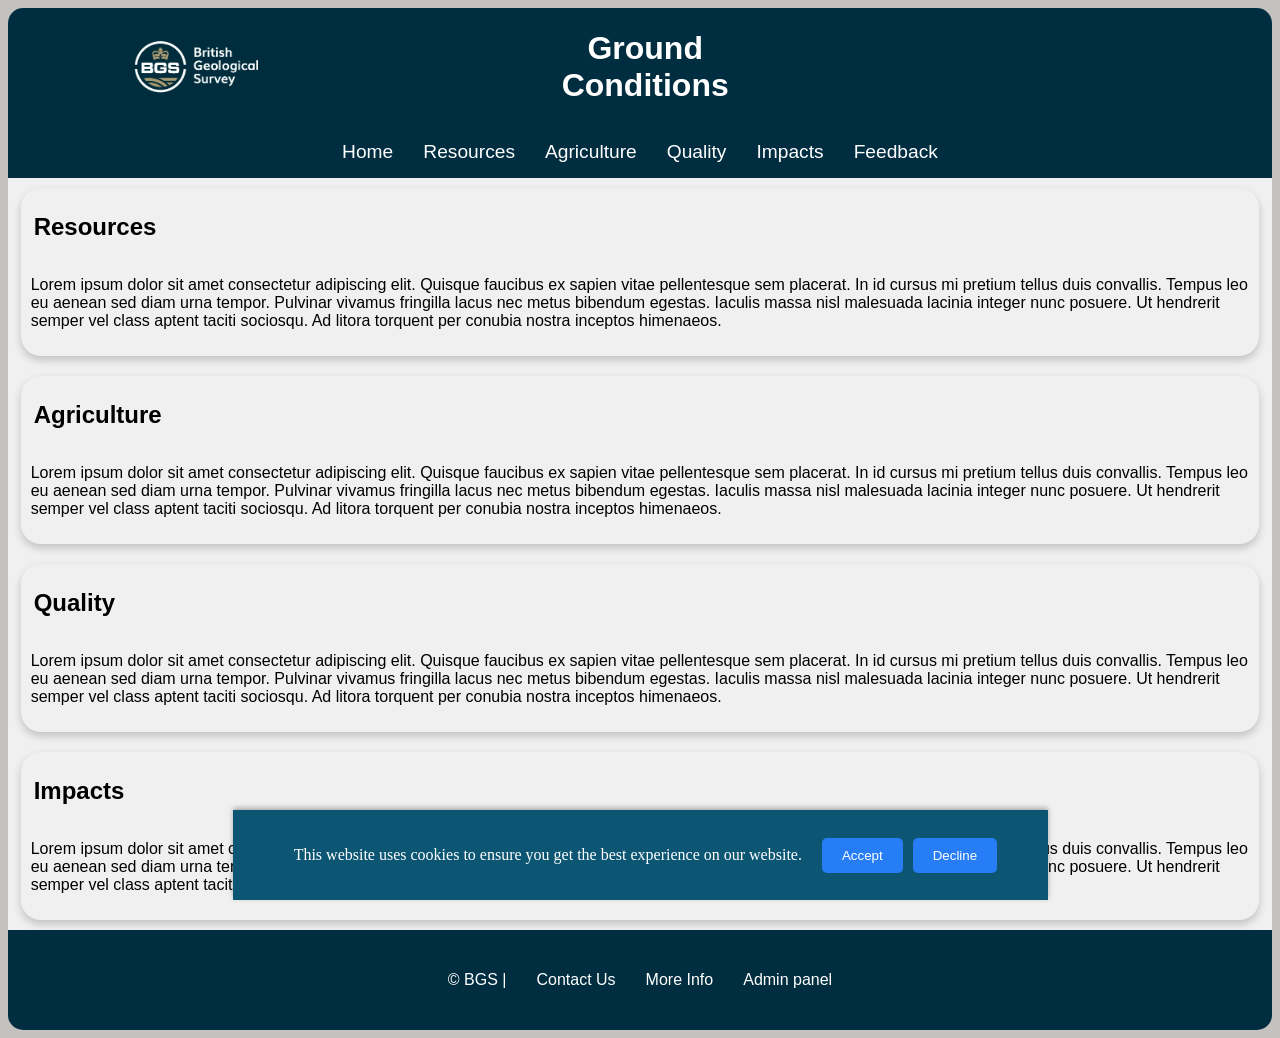
==== commit e8e44acd: "Research and Misc" ====
--- a/index.html
+++ b/index.html
@@ -67,11 +67,25 @@
             <button id="acceptCookies">Accept</button>
             <button id="declineCookies">Decline</button>
         </div>
+        <div id="login">
+            <form action="">
+                <p>
+                    The admin page is reserved for BGS employees only. Close this
+                    prompt unless you are a part of BGS.
+                </p>
+                <label for="password">Input the admin password</label>
+                <input type="text">
+                <button>Submit</button>
+                <button>close</button>
+            </form>
+        </div>
         <div id="footer">
             <footer>
                 <p>
-                    &copy; BGS | <a href="">Contact Us</a>
-                    <a href="">More Info</a>
+                    <a href="https://www.bgs.ac.uk/">&copy; BGS |</a>
+                    <a href="contacts.html">Contact Us</a>
+                    <a href="https://www.bgs.ac.uk/geological-research/research-projects/">More Info</a>
+                    <a href="admin.html" //onclick="openAdmin()"\\>Admin panel</a>
                 </p>
             </footer>
         </div>
--- a/stylesheet/index.css
+++ b/stylesheet/index.css
@@ -247,6 +247,12 @@
     color: var(--white);
 }
 
+#c-main {
+    box-shadow: 0 4px 8px rgba(0, 0, 0, 0.2);
+    border-radius: 15px;
+    width: 100%;
+}
+
 #r-overview,
 #a-overview,
 #q-overview,
@@ -261,7 +267,8 @@
 #safety-1,
 #safety-2,
 #solutions,
-#r-dropdowns {
+#r-dropdowns,
+#c-main {
     width: 98%;;
     margin: 0 auto;
     margin-top: 10px;
@@ -375,6 +382,10 @@
 
 form label{
     font-size: larger;
+}
+
+#login {
+    display: none;
 }
 
 @media (max-width: 800px) {
